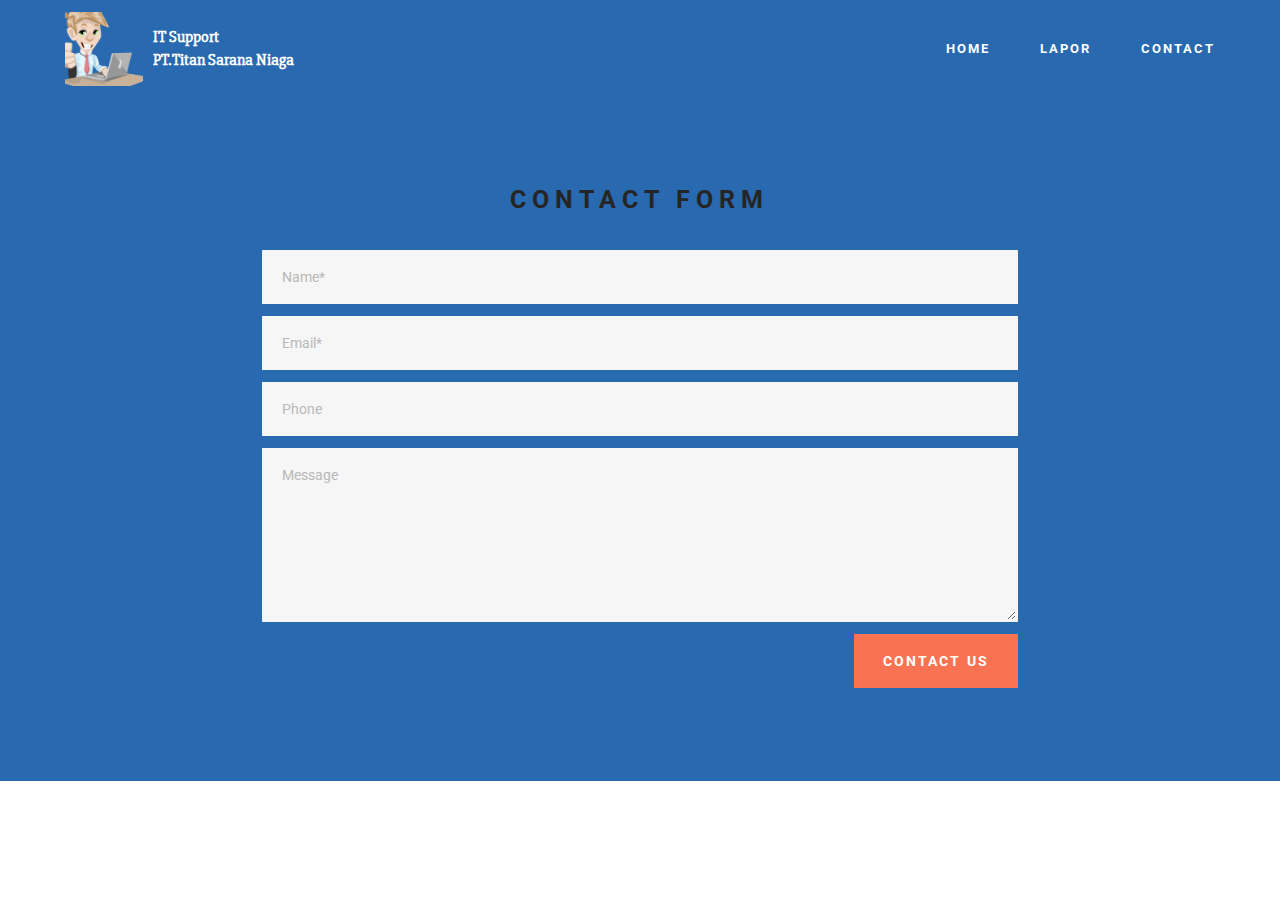
==== daftar.html @ 481940ae "daftar page" ====
<!DOCTYPE html>
<html  >
<head>
  <!-- Site made with Mobirise Website Builder v4.12.2, https://mobirise.com -->
  <meta charset="UTF-8">
  <meta http-equiv="X-UA-Compatible" content="IE=edge">
  <meta name="generator" content="Mobirise v4.12.2, mobirise.com">
  <meta name="viewport" content="width=device-width, initial-scale=1, minimum-scale=1">
  <link rel="shortcut icon" href="assets/images/mbr-1920x1826.png" type="image/x-icon">
  <meta name="description" content="Web Page Builder Description">
  
  <title>Daftar</title>
  <link rel="stylesheet" href="https://fonts.googleapis.com/css?family=Roboto:700,400&subset=cyrillic,latin,greek,vietnamese">
  <link rel="stylesheet" href="assets/bootstrap/css/bootstrap.min.css">
  <link rel="stylesheet" href="assets/facebook-plugin/style.css">
  <link rel="stylesheet" href="assets/mobirise/css/style.css">
  <link rel="preload" as="style" href="assets/mobirise/css/mbr-additional.css"><link rel="stylesheet" href="assets/mobirise/css/mbr-additional.css" type="text/css">
  
  
  
</head>
<body>
  <section class="mbr-navbar mbr-navbar--freeze mbr-navbar--absolute mbr-navbar--sticky mbr-navbar--auto-collapse" id="menu-4" data-rv-view="100">
    <div class="mbr-navbar__section mbr-section">
        <div class="mbr-section__container container">
            <div class="mbr-navbar__container">
                <div class="mbr-navbar__column mbr-navbar__column--s mbr-navbar__brand">
                    <span class="mbr-navbar__brand-link mbr-brand mbr-brand--inline">
                        <span class="mbr-brand__logo"><a href="https://itstitan.com"><img src="assets/images/mbr-1920x1826.png" class="mbr-navbar__brand-img mbr-brand__img" alt="Mobirise"></a></span>
                        <span class="mbr-brand__name"><a class="mbr-brand__name text-white" href="https://mobirise.com">IT Support<br>PT.Titan Sarana Niaga</a></span>
                    </span>
                </div>
                <div class="mbr-navbar__hamburger mbr-hamburger"><span class="mbr-hamburger__line"></span></div>
                <div class="mbr-navbar__column mbr-navbar__menu">
                    <nav class="mbr-navbar__menu-box mbr-navbar__menu-box--inline-right">
                        <div class="mbr-navbar__column">
                            <ul class="mbr-navbar__items mbr-navbar__items--right float-left mbr-buttons mbr-buttons--freeze mbr-buttons--right btn-decorator mbr-buttons--active mbr-buttons--only-links"><li class="mbr-navbar__item"><a class="mbr-buttons__link btn text-white" href="https://mobirise.com">HOME</a></li><li class="mbr-navbar__item"><a class="mbr-buttons__link btn text-white" href="https://mobirise.com">LAPOR</a></li><li class="mbr-navbar__item"><a class="mbr-buttons__link btn text-white" href="https://mobirise.com">CONTACT</a></li></ul>                            
                            
                        </div>
                    </nav>
                </div>
            </div>
        </div>
    </div>
</section>

<section class="engine"><a href="https://mobirise.info/a">online site builder</a></section><section class="mbr-section mbr-section--relative mbr-section--fixed-size mbr-after-navbar" id="form1-5" data-rv-view="113" style="background-color: rgb(41, 105, 176);">
    
    <div class="mbr-section__container mbr-section__container--std-padding container" style="padding-top: 93px; padding-bottom: 93px;">
        <div class="row">
            <div class="col-sm-12">
                <div class="row">
                    <div class="col-sm-8 col-sm-offset-2" data-form-type="formoid">
                        <div class="mbr-header mbr-header--center mbr-header--std-padding">
                            <h2 class="mbr-header__text">CONTACT FORM</h2>
                        </div>
                        <div data-form-alert="true">
                            <div class="hide" data-form-alert-success="true">Thanks for filling out form!</div>
                        </div>
                        <form action="https://mobirise.com/" method="post" data-form-title="CONTACT FORM">
                            <input type="hidden" value="dnOKl8xoPZ1evhtFhaip2IvyYrqaq3jsbbs9Sc2j48wLII8tTX+06DKBN/mvLjcq3nPBaTwTeUJYPOEDZsWWpFNZVUKknrPlazLCwwJ6KttcZ8TzbuH52AmInhCwuzGn" data-form-email="true">
                            <div class="form-group">
                                <input type="text" class="form-control" name="name" required="" placeholder="Name*" data-form-field="Name">
                            </div>
                            <div class="form-group">
                                <input type="email" class="form-control" name="email" required="" placeholder="Email*" data-form-field="Email">
                            </div>
                            <div class="form-group">
                                <input type="tel" class="form-control" name="phone" placeholder="Phone" data-form-field="Phone">
                            </div>
                            <div class="form-group">
                                <textarea class="form-control" name="message" rows="7" placeholder="Message" data-form-field="Message"></textarea>
                            </div>
                            <div class="mbr-buttons mbr-buttons--right"><button type="submit" class="mbr-buttons__btn btn btn-lg btn-danger">CONTACT US</button></div>
                        </form>
                    </div>
                </div>
            </div>
        </div>
    </div>
</section>


  <script src="assets/web/assets/jquery/jquery.min.js"></script>
  <script src="assets/bootstrap/js/bootstrap.min.js"></script>
  <script src="https://connect.facebook.net/en_US/sdk.js#xfbml=1&version=v2.5"></script>
  <script src="https://apis.google.com/js/plusone.js"></script>
  <script src="assets/facebook-plugin/facebook-script.js"></script>
  <script src="assets/smooth-scroll/smooth-scroll.js"></script>
  <!--[if lte IE 9]>
    <script src="assets/jquery-placeholder/jquery.placeholder.min.js"></script>
  <![endif]-->
  <script src="assets/mobirise/js/script.js"></script>
  <script src="assets/formoid/formoid.min.js"></script>
  
  
</body>
</html>
---- assets/facebook-plugin/style.css ----
.mbr-section.mbr-section__comments{
    position: relative;
}
.mbr-section__comments{
    background-size: cover;
}
.addons-container {
  position: relative;
  margin-left: auto;
  margin-right: auto;
  padding-right: 15px;
  padding-left: 15px; }
  @media (min-width: 576px) {
    .addons-container {
      padding-right: 15px;
      padding-left: 15px; } }
  @media (min-width: 768px) {
    .addons-container {
      padding-right: 15px;
      padding-left: 15px; } }
  @media (min-width: 992px) {
    .addons-container {
      padding-right: 15px;
      padding-left: 15px; } }
  @media (min-width: 1200px) {
    .addons-container {
      padding-right: 15px;
      padding-left: 15px; } }
  @media (min-width: 576px) {
    .addons-container {
      width: 540px;
      max-width: 100%; } }
  @media (min-width: 768px) {
    .addons-container {
      width: 720px;
      max-width: 100%; } }
  @media (min-width: 992px) {
    .addons-container {
      width: 960px;
      max-width: 100%; } }
  @media (min-width: 1200px) {
    .addons-container {
      width: 1140px;
      max-width: 100%; } }

.addons-container-inner{
    position: relative;
    width: 100%;
    min-height: 1px;
    padding-right: 15px;
    padding-left: 15px;
}
@media (min-width: 567px) {
    .addons-container-inner{
        -ms-flex: 0 0 66.666667%;
        flex: 0 0 66.666667%;
        max-width: 66.666667%;
    }
}
.addons-row{
    display: flex;
    justify-content:center;
}
---- assets/mobirise/css/style.css ----
.is-builder .animated {
  -webkit-animation-name: none !important;
  animation-name: none !important;
}
html {
  position: relative;
  min-height: 100%;
}
.mbr-embedded-video {
  position: relative;
}
.mbr-background-video,
.mbr-background-video-preview {
  bottom: 0;
  left: 0;
  overflow: hidden;
  position: absolute;
  right: 0;
  top: 0;
}
.mbr-parallax-background,
.mbr-background {
  background-attachment: fixed !important;
  background-position: 50% 0;
  background-repeat: no-repeat;
  background-size: cover !important;
}
.mbr-hidden-scrollbar .mbr-parallax-background {
  background-size: auto 130%;
}
.mobile .mbr-parallax-background {
  background-attachment: scroll !important;
}
.mbr-background {
  background-attachment: scroll !important;
}
.mbr-navbar {
  position: relative;
  width: 100%;
}
.mbr-navbar:before {
  content: "";
  display: block;
}
.mbr-navbar__brand-link:after,
.mbr-navbar__brand-img {
  max-height: 74px;
  height: 100%;
}
.mbr-navbar:before,
.mbr-navbar__container {
  height: 98px;
}
.mbr-navbar--ss .mbr-navbar__brand-link:after,
.mbr-navbar--ss .mbr-navbar__brand-img {
  height: 74px;
}
.mbr-navbar--ss:before,
.mbr-navbar--ss .mbr-navbar__container {
  height: 98px;
}
.mbr-navbar--xs .mbr-navbar__brand-link:after,
.mbr-navbar--xs .mbr-navbar__brand-img {
  height: 32px;
}
.mbr-navbar--xs:before,
.mbr-navbar--xs .mbr-navbar__container {
  height: 56px;
}
.mbr-navbar--s .mbr-navbar__brand-link:after,
.mbr-navbar--s .mbr-navbar__brand-img {
  height: 48px;
}
.mbr-navbar--s:before,
.mbr-navbar--s .mbr-navbar__container {
  height: 72px;
}
.mbr-navbar--m .mbr-navbar__brand-link:after,
.mbr-navbar--m .mbr-navbar__brand-img {
  height: 64px;
}
.mbr-navbar--m:before,
.mbr-navbar--m .mbr-navbar__container {
  height: 88px;
}
.mbr-navbar--l .mbr-navbar__brand-link:after,
.mbr-navbar--l .mbr-navbar__brand-img {
  height: 96px;
}
.mbr-navbar--l:before,
.mbr-navbar--l .mbr-navbar__container {
  height: 120px;
}
.mbr-navbar--xl .mbr-navbar__brand-link:after,
.mbr-navbar--xl .mbr-navbar__brand-img {
  height: 128px;
}
.mbr-navbar--xl:before,
.mbr-navbar--xl .mbr-navbar__container {
  height: 152px;
}
.mbr-navbar--short .mbr-navbar__brand-link:after,
.mbr-navbar--short .mbr-navbar__brand-img {
  height: 40px;
}
.mbr-navbar--short .mbr-brand__logo .mbr-iconfont{
  font-size: 40px;
}
.mbr-navbar--short:before,
.mbr-navbar--short .mbr-navbar__container {
  height: 64px;
}
.mbr-navbar--short .mbr-navbar__container {
  padding: 12px 0;
}
@media (max-width: 767px) {
  .mbr-navbar--short .mbr-navbar__brand-link:after,
  .mbr-navbar--short .mbr-navbar__brand-img {
    height: 31px;
  }
  .mbr-navbar--short:before,
  .mbr-navbar--short .mbr-navbar__container {
    height: 45px;
  }
  .mbr-navbar--short .mbr-navbar__container {
    padding: 7px 0;
  }
}
.mbr-navbar__brand-img {
  position: relative;
}
.mbr-navbar__brand-img,
.mbr-navbar__container,
.mbr-navbar__section {
  -webkit-transition: all 300ms ease-in-out 0s;
  -o-transition: all 300ms ease-in-out 0s;
  transition: all 300ms ease-in-out 0s;
}
.mbr-navbar__section {
  background: #2c2c2c;
  height: auto;
  position: absolute;
  top: 0;
  width: 100%;
  z-index: 1000;
}
.mbr-navbar__container {
  display: table;
  padding: 12px 0;
  width: 100%;
}
.mbr-navbar__menu-box {
  display: table;
  width: 100%;
}
.mbr-navbar__menu-box--inline-left,
.mbr-navbar__menu-box--inline-center,
.mbr-navbar__menu-box--inline-right {
  display: block;
  text-align: left;
}
.mbr-navbar__menu-box--inline-center {
  text-align: center;
}
.mbr-navbar__menu-box--inline-right {
  text-align: right;
}
.mbr-navbar__column {
  display: table-cell;
  vertical-align: middle;
}
.mbr-navbar__column--xxs {
  width: 1%;
}
.mbr-navbar__column--xs {
  width: 10%;
}
.mbr-navbar__column--s {
  width: 20%;
}
.mbr-navbar__column--m {
  width: 30%;
}
.mbr-navbar__column--l {
  width: 40%;
}
.mbr-navbar__column--xl {
  width: 50%;
}
.mbr-navbar__menu-box--inline-left .mbr-navbar__column,
.mbr-navbar__menu-box--inline-center .mbr-navbar__column,
.mbr-navbar__menu-box--inline-right .mbr-navbar__column {
  display: inline-block;
}
.mbr-navbar__items {
  float: left;
  padding-left: 0px;
  position: relative;
  left: -20px;
}
.mbr-navbar__items--right {
  float: right;
  left: 0;
}
.float-left {
  float: left;
}
.mbr-navbar__item {
  display: block;
  float: left;
  position: relative;
}
.mbr-navbar__hamburger {
  display: none;
  margin-top: -11px;
  position: absolute;
  right: 0;
  top: 50%;
  z-index: 10000;
}
.mbr-navbar--collapsed .mbr-navbar__container {
  position: relative;
}
.mbr-navbar--collapsed .mbr-navbar__column {
  display: block;
  width: 100%;
}
.mbr-navbar--collapsed .mbr-navbar__items--right {
  padding-top: 13px;
}
.mbr-navbar--collapsed .mbr-navbar__menu {
  background: rgba(0, 0, 0, 0.9);
  display: none;
  height: 100%;
  left: 0;
  position: fixed;
  top: 0;
  width: 100%;
  z-index: 9999;
}
.mbr-navbar--collapsed .mbr-navbar__menu-box {
  display: table-cell;
  vertical-align: middle;
}
.mbr-navbar--collapsed .mbr-navbar__items {
  float: none;
}
.mbr-navbar--collapsed .mbr-navbar__item {
  float: none;
}
.mbr-navbar--collapsed .mbr-navbar__hamburger {
  display: block;
}
.mbr-navbar--collapsed.mbr-navbar--open .mbr-navbar__menu {
  display: table;
}
.mbr-navbar--collapsed.mbr-navbar--open:not(.mbr-navbar--sticky) .mbr-navbar__section {
  background: none;
  position: fixed;
}
.mbr-navbar--collapsed.mbr-navbar--open .mbr-navbar__brand {
  visibility: hidden;
}
.mbr-navbar--collapsed.mbr-navbar--sticky.mbr-navbar--open .mbr-navbar__brand {
  visibility: visible;
}
.mbr-navbar--collapsed.mbr-navbar--open .mbr-navbar__brand-img,
.mbr-navbar--collapsed.mbr-navbar--open .mbr-navbar__container {
  -webkit-transition: none;
  -o-transition: none;
  transition: none;
}
.mbr-navbar--freeze.mbr-navbar--collapsed.mbr-navbar--open .mbr-navbar__hamburger,
.mbr-navbar--freeze.mbr-navbar--collapsed.mbr-navbar--open .mbr-navbar__hamburger:hover {
  color: #fff !important;
}
.mbr-navbar--sticky .mbr-navbar__section {
  position: fixed;
}
.mbr-navbar--absolute {
  position: absolute;
}
/* fix for popup menu conflict */
@media (max-width: 480px) {
  .mbr-navbar--absolute.mbr-navbar[id^=menu-] {
    position: absolute;
  }
}
.mbr-navbar--transparent .mbr-navbar__section {
  background: none;
}
.mbr-navbar--stuck .mbr-navbar__section,
.mbr-navbar--relative .mbr-navbar__section {
  background: #2c2c2c;
}
@media (max-width: 991px) {
  .mbr-navbar--auto-collapse .mbr-navbar__container {
    position: relative;
  }
  .mbr-navbar--auto-collapse .mbr-navbar__column {
    display: block;
    width: 100%;
  }
  .mbr-navbar__column {
    max-height: 100vh;
    overflow-x: hidden;
    overflow-y:auto;
  }
  .mbr-navbar__column::-webkit-scrollbar {
    display:none;
  }
  .mbr-navbar--auto-collapse .mbr-navbar__items--right {
    padding-top: 13px;
  }
  .mbr-navbar--auto-collapse .mbr-navbar__menu {
    background: rgba(0, 0, 0, 0.9);
    display: none;
    height: 100%;
    left: 0;
    position: fixed;
    top: 0;
    width: 100%;
    z-index: 9999;
  }
  .mbr-navbar--auto-collapse .mbr-navbar__menu-box {
    display: table-cell;
    vertical-align: middle;
  }
  .mbr-navbar--auto-collapse .mbr-navbar__items {
    float: none;
  }
  .mbr-navbar--auto-collapse .mbr-navbar__item {
    float: none;
  }
  .mbr-navbar--auto-collapse .mbr-navbar__hamburger {
    display: block;
  }
  .mbr-navbar--auto-collapse.mbr-navbar--open .mbr-navbar__menu {
    display: table;
  }
  .mbr-navbar--auto-collapse.mbr-navbar--open:not(.mbr-navbar--sticky) .mbr-navbar__section {
    background: none;
    position: fixed;
  }
  .mbr-navbar--auto-collapse.mbr-navbar--open .mbr-navbar__brand {
    visibility: hidden;
  }
  .mbr-navbar--auto-collapse.mbr-navbar--sticky.mbr-navbar--open .mbr-navbar__brand {
    visibility: visible;
  }
  .mbr-navbar--auto-collapse.mbr-navbar--open .mbr-navbar__brand-img,
  .mbr-navbar--auto-collapse.mbr-navbar--open .mbr-navbar__container {
    -webkit-transition: none;
    -o-transition: none;
    transition: none;
  }
}
.mbr-after-navbar:before {
  content: "";
  display: block;
  height: 98px;
}
.mbr-hamburger {
  cursor: pointer;
  height: 23px;
  width: 30px;
}
.mbr-hamburger:focus {
  outline: none;
}
.mbr-hamburger__line,
.mbr-hamburger__line:before,
.mbr-hamburger__line:after {
  content: "";
  position: absolute;
  display: block;
  height: 1px;
  cursor: pointer;
}
.mbr-hamburger__line,
.mbr-hamburger__line:before,
.mbr-hamburger__line:after {
  width: 30px;
  border-bottom: 5px solid;
  top: 9px;
}
.mbr-hamburger__line:before {
  top: -9px;
}
.mbr-hamburger__line:after {
  top: 9px;
}
.mbr-hamburger__line,
.mbr-hamburger__line:before,
.mbr-hamburger__line:after {
  -webkit-transition: all 300ms ease-in-out;
  transition: all 300ms ease-in-out;
}
.mbr-hamburger--open .mbr-hamburger__line {
  border-color: transparent;
}
.mbr-hamburger--open .mbr-hamburger__line:before,
.mbr-hamburger--open .mbr-hamburger__line:after {
  top: 0;
}
.mbr-hamburger--open .mbr-hamburger__line:before {
  -ms-transform: rotate(45deg);
  -webkit-transform: rotate(45deg);
  transform: rotate(45deg);
}
.mbr-hamburger--open .mbr-hamburger__line:after {
  top: 10px;
  -ms-transform: translatey(-10px) rotate(-45deg);
  -webkit-transform: translatey(-10px) rotate(-45deg);
  transform: translatey(-10px) rotate(-45deg);
}
@media (max-width: 767px) {
  .mbr-hamburger {
    height: 23px;
    width: 27px;
  }
  .mbr-hamburger__line,
  .mbr-hamburger__line:before,
  .mbr-hamburger__line:after {
    width: 27px;
    border-bottom: 4px solid;
    top: 9px;
  }
  .mbr-hamburger__line:before {
    top: -9px;
  }
  .mbr-hamburger__line:after {
    top: 9px;
  }
}

.navbar-dropdown .hamburger-icon {
  content: "";
  width: 16px;
  -webkit-box-shadow: 0 -6px 0 1px,0 0 0 1px,0 6px 0 1px;
  -moz-box-shadow: 0 -6px 0 1px,0 0 0 1px,0 6px 0 1px;
  box-shadow: 0 -6px 0 1px,0 0 0 1px,0 6px 0 1px;
}

.mbr-brand {
  display: block;
  float: left;
  position: relative;
}
.mbr-brand,
.mbr-brand:hover {
  text-decoration: none;
}
.mbr-brand__name {
  display: block;
  font-weight: bold;
  margin-top: 5px;
  text-align: center;
}
.mbr-brand__name,
.mbr-brand__name:hover {
  text-decoration: none;
}
.mbr-brand--inline {
  display: table;
}
.mbr-brand--inline:after {
  content: "";
  display: table-cell;
  width: 1px;
}
.mbr-brand--inline .mbr-brand__logo,
.mbr-brand--inline .mbr-brand__name {
  display: table-cell;
  vertical-align: middle;
}
.mbr-brand--inline .mbr-brand__logo {
  padding-right: 10px;
}
.mbr-brand--inline .mbr-brand__name {
  margin: 0;
  text-align: left;
}
.mbr-form {
  display: table;
  margin-top: -13px;
  position: relative;
  top: 14px;
  /* width: 100%; */
}
.mbr-form__left,
.mbr-form__right {
  display: table-cell;
  vertical-align: top;
}
.mbr-form__left {
  padding-right: 3px;
}
.mbr-form__right {
  width: 1px;
}
@media (max-width: 530px) {
  .mbr-form {
    display: block;
    margin-top: -27px;
    position: relative;
    top: 26px;
  }
  .mbr-form__left,
  .mbr-form__right {
    display: block;
  }
  .mbr-form__left {
    margin-bottom: 12px;
    padding-right: 0;
  }
  .mbr-form__right {
    width: 100%;
  }
}
.mbr-section {
  padding: 0 20px;
}
.mbr-section--no-padding {
  padding: 0;
}
.mbr-section--relative {
  position: relative;
}
.mbr-section--fixed-size {
  overflow: hidden;
}
.mbr-section--full-height {
  height: 100vh;
}
.mbr-section--full-height.mbr-after-navbar:before {
  display: none;
}
.mbr-section--bg-adapted {
  background-attachment: scroll;
  background-position: 50% 0;
  background-repeat: no-repeat;
  background-size: cover;
}
.mbr-section--gray {
  background-color: #444444;
}
.mbr-section--light-gray {
  background-color: #f0f0f0;
}
.mbr-section--dark-gray {
  background-color: #3c3c3c;
}
.mbr-section__container {
  padding: 0;
  position: relative;
  z-index: 3;
}
.mbr-section__container--center {
  text-align: center;
}
.mbr-section__container--std-padding {
  padding: 93px 0;
}
.mbr-section__container--std-top-padding {
  padding-top: 93px;
}
.mbr-section__container--std-bot-padding {
  padding-bottom: 93px;
}
.mbr-section__container--sm-padding {
  padding: 41px 0;
}
.mbr-section__container--sm-top-padding {
  padding-top: 41px;
}
.mbr-section__container--sm-bot-padding {
  padding-bottom: 41px;
}
.mbr-section__container--isolated {
  padding-bottom: 93px;
  padding-top: 93px;
}
.mbr-section__container--first {
  padding-top: 93px;
  padding-bottom: 41px;
}
.mbr-section__container--middle {
  padding-bottom: 41px;
}
.mbr-section__container--last {
  padding-bottom: 93px;
}
.mbr-section__row {
  margin-left: -24px;
  margin-right: -24px;
}
.mbr-section__col {
  overflow: hidden;
  padding-left: 24px;
  padding-right: 24px;
}
.mbr-section__left {
  padding-right: 40px;
}
.mbr-section__right {
  padding-left: 15px;
}
.mbr-section__header {
  line-height: 1.5em;
  margin: -10px 0 0;
  text-align: center;
}
@media (min-width: 768px) {
  .mbr-section--short-paddings .mbr-section__container--std-padding {
    padding: 59px 0;
  }
  .mbr-section--short-paddings .mbr-section__container--std-top-padding {
    padding-top: 59px;
  }
  .mbr-section--short-paddings .mbr-section__container--std-bot-padding {
    padding-bottom: 59px;
  }
  .mbr-section--short-paddings .mbr-section__container--sm-padding {
    padding: 41px 0;
  }
  .mbr-section--short-paddings .mbr-section__container--sm-top-padding {
    padding-top: 41px;
  }
  .mbr-section--short-paddings .mbr-section__container--sm-bot-padding {
    padding-bottom: 41px;
  }
  .mbr-section--short-paddings .mbr-section__container--isolated {
    padding-bottom: 59px;
    padding-top: 59px;
  }
  .mbr-section--short-paddings .mbr-section__container--first {
    padding-top: 59px;
    padding-bottom: 41px;
  }
  .mbr-section--short-paddings .mbr-section__container--middle {
    padding-bottom: 41px;
  }
  .mbr-section--short-paddings .mbr-section__container--last {
    padding-bottom: 59px;
  }
}
@media (max-width: 767px) {
  .mbr-section__left {
    padding-right: 15px;
  }
  .mbr-section__right {
    padding-left: 15px;
    padding-top: 51px;
  }
}
.mbr-arrow {
  bottom: 71px;
  left: 0;
  line-height: 1px;
  padding: 0 20px;
  position: absolute;
  width: 100%;
  z-index: 3;
}
.mbr-arrow__link {
  display: inline-block;
  font-size: 26px;
}
.mbr-arrow__link,
.mbr-arrow__link:hover,
.mbr-arrow__link:focus {
  color: #fff;
}
.mbr-arrow--floating .mbr-arrow__link {
  -webkit-animation: floating-arrow 1.6s infinite ease-in-out 0s;
  -o-animation: floating-arrow 1.6s infinite ease-in-out 0s;
  animation: floating-arrow 1.6s infinite ease-in-out 0s;
}
@-webkit-keyframes floating-arrow {
  from {
    -webkit-transform: translateY(0);
    transform: translateY(0);
  }
  65% {
    -webkit-transform: translateY(11px);
    transform: translateY(11px);
  }
  to {
    -webkit-transform: translateY(0);
    transform: translateY(0);
  }
}
@-o-keyframes floating-arrow {
  from {
    -webkit-transform: translateY(0);
    transform: translateY(0);
  }
  65% {
    -webkit-transform: translateY(11px);
    transform: translateY(11px);
  }
  to {
    -webkit-transform: translateY(0);
    transform: translateY(0);
  }
}
@keyframes floating-arrow {
  from {
    -webkit-transform: translateY(0);
    transform: translateY(0);
  }
  65% {
    -webkit-transform: translateY(11px);
    transform: translateY(11px);
  }
  to {
    -webkit-transform: translateY(0);
    transform: translateY(0);
  }
}
.mbr-arrow--dark .mbr-arrow__link,
.mbr-arrow--dark .mbr-arrow__link:hover,
.mbr-arrow--dark .mbr-arrow__link:focus {
  color: #252525;
}
@media (max-width: 767px) {
  .mbr-arrow {
    bottom: 41px;
  }
}
@media (max-width: 320px) {
  .mbr-arrow {
    bottom: 21px;
    text-align: center;
  }
}
@media all and (device-width: 320px) and (device-height: 568px) and (orientation: portrait) {
  .mbr-arrow {
    bottom: 31px;
  }
}
.mbr-box {
  display: table;
  width: 100%;
}
.mbr-box--fixed {
  table-layout: fixed;
}
.mbr-box--stretched {
  height: 100%;
}
.mbr-box__magnet {
  display: table-cell;
  float: none;
  height: 100%;
  margin-bottom: 0;
  margin-top: 0;
  text-align: center;
  vertical-align: middle;
}
.mbr-box__magnet--sm-padding {
  padding: 41px 0;
}
.mbr-box__magnet--top-left,
.mbr-box__magnet--top-center,
.mbr-box__magnet--top-right {
  vertical-align: top;
}
.mbr-box__magnet--bottom-left,
.mbr-box__magnet--bottom-center,
.mbr-box__magnet--bottom-right {
  vertical-align: bottom;
}
.mbr-box__magnet--top-left,
.mbr-box__magnet--center-left,
.mbr-box__magnet--bottom-left {
  text-align: left;
}
.mbr-box__magnet--top-right,
.mbr-box__magnet--center-right,
.mbr-box__magnet--bottom-right {
  text-align: right;
}
.mbr-box__container {
  height: 50%;
}
@media (max-width: 767px) {
  .mbr-box__container {
    height: 100%;
  }
  .mbr-box--adapted {
    display: block;
  }
  .mbr-box--adapted > .mbr-box__magnet {
    display: block;
    height: auto;
  }
}
.mbr-overlay {
  background: #222;
  bottom: 0;
  left: 0;
  position: absolute;
  right: 0;
  top: 0;
  z-index: 2;
}
.mbr-google-map__marker {
  color: #252525;
  display: none;
  margin: 0;
}
.mbr-google-map--loaded .mbr-google-map__marker {
  display: block;
}
.mbr-hero {
  color: #fff;
  position: relative;
}
.mbr-hero__text {
  font-size: 46px;
  font-weight: bold;
  left: -2px;
  letter-spacing: 2px;
  line-height: 50px;
  margin: -18px 0 1px 0;
  padding-bottom: 41px;
  position: relative;
  top: 8px;
}
.mbr-hero__subtext {
  font-size: 21px;
  line-height: 29px;
  margin: -32px 0 3px 0;
  padding: 0 0 41px 0;
  position: relative;
  top: 6px;
}
.mbr-figure {
  display: inline-block;
  /*line-height: 1px;*/
  margin: 0;
  max-width: 100%;
  overflow: hidden;
  position: relative;
}
.mbr-figure--no-bg {
  background: none;
}
.mbr-figure--full-width {
  display: block;
  width: 100%;
}
.mbr-figure.mbr-after-navbar:before {
  display: none;
}
.mbr-figure--full-width iframe,
.mbr-figure--full-width .mbr-figure__img,
.mbr-figure--full-width .mbr-figure__map {
  width: 100%;
}
.mbr-figure iframe,
.mbr-figure__img,
.mbr-figure__map {
  max-width: 100%;
}
@-webkit-keyframes mapCircleLoading {
  from {
    -webkit-transform: rotate(0deg);
  }
  to {
    -webkit-transform: rotate(359deg);
  }
}
@keyframes mapCircleLoading {
  from {
    transform: rotate(0deg);
  }
  to {
    transform: rotate(359deg);
  }
}
.mbr-figure__map {
  height: 400px;
  position: relative;
}
.mbr-figure__map--short {
  height: 300px;
}
.mbr-figure__map iframe {
  height: 100%;
  width: 100%;
}
.mbr-figure__map [data-state-details] {
  color: #6b6763;
  font-family: "Roboto", Helvetica, Arial, sans-serif;
  height: 1.5em;
  margin-top: -0.75em;
  padding-left: 20px;
  padding-right: 20px;
  position: absolute;
  text-align: center;
  top: 50%;
  width: 100%;
}
.mbr-figure__map[data-state] {
  background: #e9e5dc;
}
.mbr-figure__map[data-state="loading"] [data-state-details] {
  display: none;
}
.mbr-figure__map[data-state="loading"]::after {
  content: "";
  -webkit-animation: mapCircleLoading .6s infinite linear;
  animation: mapCircleLoading .6s infinite linear;
  border-radius: 50%;
  border: 6px rgba(255, 255, 255, 0.35) solid;
  border-top-color: #fff;
  height: 40px;
  left: 50%;
  margin-left: -20px;
  margin-top: -20px;
  position: absolute;
  top: 50%;
  width: 40px;
}
.mbr-figure__caption {
  background: rgba(0, 0, 0, 0.5);
  bottom: 0;
  color: #fff;
  display: block;
  font-size: 17px;
  left: 0;
  line-height: 1.3em;
  min-height: 53px;
  padding: 17px 20px;
  position: absolute;
  text-align: left;
  width: 100%;
}
.mbr-figure__caption--no-padding {
  padding: 17px 0;
}
.mbr-figure--wysiwyg .mbr-figure__caption a,
.mbr-figure--wysiwyg .mbr-figure__caption a:hover {
  color: inherit;
  text-decoration: underline;
}
.mbr-figure--caption-inside-top .mbr-figure__caption {
  bottom: auto;
  top: 0;
}
.mbr-figure--caption-outside-top .mbr-figure__caption,
.mbr-figure--caption-outside-bottom .mbr-figure__caption {
  background: none;
  position: relative;
}
.mbr-figure--no-bg.mbr-figure--caption-outside-top .mbr-figure__caption,
.mbr-figure--no-bg.mbr-figure--caption-outside-bottom .mbr-figure__caption {
  color: #252525;
}
.mbr-figure--no-bg.mbr-figure--caption-outside-top .mbr-figure__caption {
  margin-top: -3px;
  padding-top: 0;
}
.mbr-figure--no-bg.mbr-figure--caption-outside-bottom .mbr-figure__caption {
  margin-top: -2px;
  padding-bottom: 0;
  top: 2px;
}
.mbr-figure__caption--std-grid {
  background: none;
  z-index: 2;
  overflow: hidden;
}
.mbr-figure__caption--std-grid:before {
  bottom: 0;
  content: "";
  position: absolute;
  top: 0;
  width: 200%;
  z-index: -1;
  margin-left: -50%;
}
.mbr-figure--caption-inside-top .mbr-figure__caption--std-grid:before,
.mbr-figure--caption-inside-bottom .mbr-figure__caption--std-grid:before {
  background: rgba(0, 0, 0, 0.6);
}
.mbr-figure__caption-small {
  color: #ccc;
  display: block;
  font-size: 14px;
  line-height: 1.3em;
}
.mbr-figure--no-bg.mbr-figure--caption-outside-top .mbr-figure__caption-small,
.mbr-figure--no-bg.mbr-figure--caption-outside-bottom .mbr-figure__caption-small {
  color: #777;
}
@media (max-width: 767px) {
  .mbr-figure--adapted {
    display: block;
    width: 100%;
  }
  .mbr-figure--adapted iframe,
  .mbr-figure--adapted .mbr-figure__img,
  .mbr-figure--adapted .mbr-figure__map {
    width: 100%;
  }
  .mbr-figure--caption-inside-top .mbr-figure__caption,
  .mbr-figure--caption-inside-bottom .mbr-figure__caption {
    background: none;
    position: relative;
  }
  .mbr-figure--caption-inside-top .mbr-figure__caption--std-grid:before,
  .mbr-figure--caption-inside-bottom .mbr-figure__caption--std-grid:before {
    display: none;
  }
}
.mbr-reviews {
  list-style: none;
  margin: 0 -15px;
  padding: 3px 0 0 0;
}
.mbr-reviews__item {
  position: relative;
  margin-top: 39px;
}
.mbr-reviews__text {
  background: #fafafa;
  border-radius: 3px;
  border: 1px solid #ededed;
  color: #777;
  font-size: 16px;
  line-height: 26px;
  padding: 20px;
  position: relative;
}
.mbr-reviews__text:before {
  -webkit-transform: rotate(45deg);
  -ms-transform: rotate(45deg);
  -o-transform: rotate(45deg);
  transform: rotate(45deg);
  width: 14px;
  height: 14px;
  background-color: #fafafa;
  border-color: #ededed;
  border-style: none solid solid none;
  border-width: 0 1px 1px 0;
  bottom: -8px;
  content: "";
  display: block;
  left: 50px;
  position: absolute;
}
.mbr-reviews__p {
  margin: 0;
}
.mbr-reviews__author {
  margin-top: 30px;
  padding-left: 102px;
  position: relative;
}
.mbr-reviews__author--short {
  margin-top: 27px;
  padding-left: 32px;
}
.mbr-reviews__author-img {
  width: 50px;
  height: 50px;
  border-radius: 50%;
  left: 33px;
  position: absolute;
  top: 0;
}
.mbr-reviews__author-name {
  color: #777;
  font-size: 14px;
  font-weight: bold;
  position: relative;
  top: -3px;
}
.mbr-reviews__author-bio {
  color: #999;
  font-size: 12px;
}
@media (max-width: 767px) {
  .mbr-reviews__author {
    padding-bottom: 32px;
  }
  .mbr-reviews__author--short {
    padding-bottom: 1px;
  }
}
@media (min-width: 768px) and (max-width: 991px) {
  .mbr-reviews__item:nth-of-type(2n+1) {
    clear: left;
  }
}
@media (min-width: 992px) {
  .mbr-reviews__item:nth-of-type(3n+1) {
    clear: left;
  }
}
@media (max-width: 991px) {
  .mbr-header--reduce .mbr-header__text {
    padding-top: 1em;
    margin-top: -1em;
  }
}
.mbr-header {
  margin-top: -20px;
  padding: 0;
  position: relative;
  text-align: left;
  top: 10px;
}
.mbr-header--std-padding {
  padding-bottom: 41px;
}
.mbr-header--center {
  text-align: center;
}
.mbr-header__text {
  display: block;
  font-size: 25px;
  font-weight: bold;
  letter-spacing: 6px;
  line-height: 1.5em;
  margin: 0;
}
.mbr-header__subtext {
  color: #777;
  font-size: 14px;
  font-style: italic;
  letter-spacing: 1px;
  margin: 8px 0 7px 0;
}
.mbr-header--inline {
  margin-top: 0;
  padding: 41px 0 28px 0;
  top: 0;
}
.mbr-header--inline .mbr-header__text {
  letter-spacing: 4px;
  line-height: 1em;
  margin: 15px 0 0 0;
}
@media (max-width: 767px) {
  .mbr-header--inline {
    padding: 47px 0 38px 0;
  }
  .mbr-header--inline .mbr-header__text {
    display: block;
    margin: 0 0 38px 0;
  }
  .mbr-header--auto-align .mbr-header__text,
  .mbr-header--auto-align .mbr-header__subtext {
    left: 0;
    text-align: center !important;
  }
}
@media (min-width: 768px) {
  .mbr-header--reduce {
    margin-top: -5px;
    top: 2px;
  }
  .mbr-header--reduce .mbr-header__text {
    font-size: 16px;
    letter-spacing: 1px;
    line-height: 1.1em;
    padding-top: 0.4em;
    margin-top: -0.4em;
  }
}
.mbr-social-icons__icon {
  -webkit-transition: all 0.2s ease-in-out 0s;
  -o-transition: all 0.2s ease-in-out 0s;
  transition: all 0.2s ease-in-out 0s;
  color: #fff;
  cursor: pointer;
  display: inline-block;
  font-size: 29px;
  height: 56px;
  line-height: 61px;
  margin: 0 10px 13px 0;
  position: relative;
  text-align: center;
  width: 56px;
}
.mbr-social-icons__icon:hover {
  color: #fff;
}
.mbr-social-icons--style-1 .mbr-social-icons__icon:hover {
  background: #252525 !important;
}
.mbr-contacts {
  color: #9c9c9c;
  font-size: 14px;
  line-height: 1.7em;
  padding: 45px 0 46px;
}
.mbr-contacts__img {
  max-width: 100%;
  margin: 6px 0 5px 40px;
}
.mbr-contacts__img--left {
  margin-left: 0;
}
.mbr-contacts__text {
  margin: 0;
}
.mbr-contacts__header {
  color: #fff;
  font-size: 14px;
  letter-spacing: 1px;
  margin-bottom: 20px;
  margin-top: 3px;
}
.mbr-contacts__list {
  list-style: none;
  margin: 0;
  padding: 0;
}
@media (max-width: 767px) {
  .mbr-contacts__img {
    margin-bottom: 10px;
  }
  .mbr-contacts__header {
    margin-top: 20px;
    margin-bottom: 10px;
  }
  .mbr-contacts__column {
    margin-top: 37px;
  }
}
.mbr-footer {
  color: #9c9c9c;
  font-size: 13px;
  letter-spacing: 1px;
  line-height: 1.5em;
  padding: 37px 0 39px;
  word-spacing: 1px;
}
.mbr-footer__copyright {
  margin: 0;
}
.mbr-buttons {
  margin: -26px 0 13px 0;
  position: relative;
  text-align: left;
  top: 26px;
}
.mbr-buttons__btn,
.mbr-buttons__link {
  margin: 0 10px 13px 0;
}
.mbr-buttons__btn,
.mbr-buttons__link,
.mbr-buttons__btn:hover,
.mbr-buttons__link:hover {
  text-decoration: none;
}
.mbr-buttons--top {
  top: 44px;
  margin-top: -62px;
}
.mbr-buttons--no-offset {
  margin-top: 0;
  top: 0;
}
.mbr-buttons--only-links {
  left: -20px;
}
.mbr-buttons--center {
  left: 5px;
  text-align: center;
}
.mbr-buttons--center.mbr-buttons--only-links {
  left: 0;
}
.mbr-buttons--right {
  text-align: right;
}
.mbr-buttons--right .mbr-buttons__btn,
.mbr-buttons--right .mbr-buttons__link {
  margin: 0 0 13px 10px;
}
.mbr-buttons--right.mbr-buttons--only-links {
  left: 20px;
}
.mbr-buttons--activated {
  left: 5px;
  text-align: center;
}
.mbr-buttons--activated .mbr-buttons__btn,
.mbr-buttons--activated .mbr-buttons__link {
  margin-left: 0;
  margin-right: 0;
}
.mbr-buttons--activated .mbr-buttons__link {
  font-size: 25px;
  padding: 10px 30px 2px;
}
.mbr-buttons--activated .mbr-buttons__btn {
  font-size: 15px;
  margin-top: 9px;
  padding: 15px 30px;
}
.mbr-buttons--freeze.mbr-buttons--activated .mbr-buttons__link {
  font-size: 25px !important;
}
.mbr-buttons--freeze.mbr-buttons--activated .mbr-buttons__link,
.mbr-buttons--freeze.mbr-buttons--activated .mbr-buttons__link:hover {
  color: #fff !important;
}
.mbr-buttons--freeze.mbr-buttons--activated .mbr-buttons__btn {
  font-size: 15px !important;
}
@media (max-width: 991px) {
  .mbr-buttons {
    top: 0;
  }
  form:not(.mbr-form) .mbr-buttons {
    top: 26px;
  }
  .mbr-buttons:first-child {
    margin-top: 0;
  }
  .mbr-buttons--active {
    left: 5px;
    text-align: center;
  }
  .mbr-buttons--active .mbr-buttons__btn,
  .mbr-buttons--active .mbr-buttons__link {
    margin-left: 0;
    margin-right: 0;
  }
  .mbr-buttons--right.mbr-buttons--only-links {
    left: 0;
  }
  .mbr-buttons--active .mbr-buttons__link {
    font-size: 25px;
    padding: 10px 30px 2px;
  }
  .mbr-buttons--active .mbr-buttons__btn {
    font-size: 15px;
    margin-top: 9px;
    padding: 15px 30px;
  }
  .mbr-buttons--freeze.mbr-buttons--active .mbr-buttons__link {
    font-size: 25px !important;
  }
  .mbr-buttons--freeze.mbr-buttons--active .mbr-buttons__link,
  .mbr-buttons--freeze.mbr-buttons--active .mbr-buttons__link:hover {
    color: #fff !important;
  }
  .mbr-buttons--freeze.mbr-buttons--active .mbr-buttons__btn {
    font-size: 15px !important;
  }
}
@media (max-width: 767px) {
  .mbr-buttons--auto-align {
    left: 5px;
    margin-top: -26px;
    text-align: center;
    top: 26px;
  }
  .mbr-buttons--auto-align.mbr-buttons--only-links {
    left: 0;
  }
}
@media (max-width: 530px) {
  .mbr-buttons {
    left: 0;
  }
  .mbr-buttons__btn,
  .mbr-buttons__link,
  .mbr-buttons--right .mbr-buttons__btn,
  .mbr-buttons--right .mbr-buttons__link {
    display: inline-block;
    margin: 0 0 13px 0;
    text-align: center;
    width: 100%;
  }
  .mbr-buttons--activated .mbr-buttons__btn,
  .mbr-buttons--activated .mbr-buttons__link,
  .mbr-buttons--active .mbr-buttons__btn,
  .mbr-buttons--active .mbr-buttons__link {
    width: auto;
  }
  .mbr-buttons--activated .mbr-buttons__btn,
  .mbr-buttons--active .mbr-buttons__btn {
    margin-top: 9px;
  }
}
.mbr-article {
  color: #777;
  font-size: 17px;
  line-height: 27px;
  text-align: left;
  position: relative;
  margin-top: -21px;
  top: 14px;
}
.mbr-article--wysiwyg h1,
.mbr-article--wysiwyg h2,
.mbr-article--wysiwyg h3,
.mbr-article--wysiwyg h4,
.mbr-article--wysiwyg h5,
.mbr-article--wysiwyg h6 {
  color: #252525;
  display: block;
  font-weight: bold;
  line-height: 1.3em;
  text-align: left;
}
.mbr-article--wysiwyg h1 {
  font-size: 27px;
  letter-spacing: 3px;
}
.mbr-article--wysiwyg h2 {
  font-size: 23px;
  letter-spacing: 2px;
}
.mbr-article--wysiwyg h3 {
  font-size: 19px;
  letter-spacing: 1px;
}
.mbr-article--wysiwyg h4 {
  font-size: 14px;
}
.mbr-article--wysiwyg h5 {
  font-size: 11px;
}
.mbr-article--wysiwyg h6 {
  font-size: 10px;
}
.mbr-article--wysiwyg p,
.mbr-article--wysiwyg ul,
.mbr-article--wysiwyg ol,
.mbr-article--wysiwyg blockquote {
  margin: 0 0 10px 0;
}
.mbr-article--wysiwyg blockquote {
  font-size: 17px;
  border-color: #f97352;
}
@media (max-width: 767px) {
  .mbr-article--auto-align.mbr-article--wysiwyg p,
  .mbr-article--auto-align {
    text-align: left !important;
  }
}
.social-likes__counter {
  -webkit-transition: all 0.2s ease-in-out 0s;
  -o-transition: all 0.2s ease-in-out 0s;
  transition: all 0.2s ease-in-out 0s;
  background: #3c3c3c;
  border-radius: 23px;
  font-size: 12px;
  height: 23px;
  line-height: 24px;
  min-width: 23px;
  padding: 0 5px;
  position: absolute;
  right: -7px;
  text-align: center;
  top: -7px;
}
.social-likes__counter_empty {
  display: none;
}
.social-likes_style-1 .social-likes__icon:hover {
  background: #252525 !important;
}
.social-likes_style-1 .social-likes__icon:hover .social-likes__counter {
  background: #f97352;
}
.social-likes_style-2 .social-likes__icon {
  background: #252525;
}
.social-likes_style-2 .social-likes__counter {
  background: #f97352;
}
.social-likes_style-2 .social-likes__icon:hover .social-likes__counter {
  background: #3c3c3c;
}
.mbr-plan {
  padding-bottom: 41px;
  padding-left: 1px;
  padding-right: 0;
  position: relative;
}
.mbr-plan--first,
.mbr-plan:first-child {
  padding-left: 0;
}
.mbr-plan--last,
.mbr-plan:last-child {
  padding-bottom: 93px;
}
.mbr-plan__box {
  background: #fff;
}
.mbr-plan__header {
  background: #444;
  overflow: hidden;
  padding: 20px 15px;
  color: #fff;
}
.mbr-plan__number {
  border-bottom: 1px dotted #ddd;
  color: #333;
  font-size: 80px;
  line-height: 0;
  margin: 0px 10px;
  padding: 41px 0;
  text-align: center;
  margin-bottom: 41px;
}
.mbr-plan__details {
  padding-bottom: 41px;
}
.mbr-plan__details ul,
.mbr-plan__list {
  list-style: none;
  margin: 0;
  padding: 0;
}
.mbr-plan__details ul {
  text-align: center;
}
.mbr-plan__details li,
.mbr-plan__item {
  line-height: 40px;
  padding: 0 15px;
}
.mbr-plan__item {
  text-align: center;
}
.mbr-plan__buttons {
  overflow: hidden;
  padding: 0 15px 41px;
}
.mbr-plan--favorite {
  margin-right: -1px;
  margin-top: -30px;
  padding-left: 0;
  top: 15px;
  z-index: 5;
}
.mbr-plan--favorite .mbr-plan__number:before {
  content: "";
  display: block;
  height: 15px;
}
.mbr-plan--favorite .mbr-plan__box {
  padding-bottom: 15px;
  box-shadow: 0px 0px 20px 5px rgba(0, 0, 0, 0.1);
}
.mbr-plan--primary .mbr-plan__header {
  background: #4c6972;
}
.mbr-plan--success .mbr-plan__header {
  background: #7ac673;
}
.mbr-plan--info .mbr-plan__header {
  background: #27aae0;
}
.mbr-plan--warning .mbr-plan__header {
  background: #faaf40;
}
.mbr-plan--danger .mbr-plan__header {
  background: #f97352;
}
@media (max-width: 767px) {
  .mbr-plan,
  .mbr-plan--first,
  .mbr-plan:first-child {
    padding-left: 15px;
    padding-right: 15px;
  }
  .mbr-plan__number {
    font-size: 79px;
  }
  .mbr-plan__details {
    font-size: 17px;
  }
  .mbr-plan--favorite {
    margin: 0;
    top: 0;
  }
}
.mbr-number {
  display: inline-block;
  margin-top: -0.12em;
}
.mbr-number__num {
  display: inline-table;
  height: 1em;
}
.mbr-number__group {
  display: table-cell;
  font-weight: bold;
  position: relative;
  vertical-align: middle;
}
.mbr-number__left {
  display: none;
  font-size: 0.34em;
  line-height: 0;
  padding: 0px 5px;
  vertical-align: super;
}
.mbr-number__right {
  display: none;
  font-size: 0.25em;
  padding: 0px 5px;
  vertical-align: middle;
  white-space: nowrap;
}
.mbr-number__caption {
  display: block;
  font-size: 0.19em;
  line-height: 1em;
  opacity: 0.5;
  padding-top: 0.5em;
  text-align: center;
}
.mbr-number--price .mbr-number__value {
  padding-right: 0.28em;
}
.mbr-number--price .mbr-number__left {
  display: inline;
}
.mbr-number--short-price .mbr-number__left,
.mbr-number--short-price .mbr-number__right {
  display: inline;
}
.mbr-number--short-price .mbr-number__caption {
  display: none;
}
.mbr-number--inverse-price .mbr-number__group {
  top: 0.1em;
}
.mbr-number--inverse-price .mbr-number__left {
  display: none;
}
.mbr-number--inverse-price .mbr-number__value {
  padding-left: 0.28em;
}
.mbr-number--inverse-price .mbr-number__right {
  display: inline;
}


/* iconfont default styling */
/* for buttons */
.mbr-iconfont.mbr-iconfont-btn,
.mbr-buttons__btn .mbr-iconfont{ /* depricated, used only for compatibility */
  padding-right: 0.3em;
  font-size: 2em;
  line-height: 0.4em;
  vertical-align: text-bottom;
  position: relative;
  top: -0.1em;
  text-decoration:none;
}

/* menu links */
.mbr-iconfont.mbr-iconfont-btn-parent,
.mbr-buttons__link .mbr-iconfont{ /* depricated, used only for compatibility */
  padding-right: 0.3em;
  font-size: 1.5em;
  position: relative;
  top: -0.2em;
  vertical-align:middle
}

/* msg-box4 */
.mbr-iconfont.mbr-iconfont-msg-box4,
.mbr-iconfont.mbr-iconfont-msg-box5{
  font-size: 357px;
  text-decoration:none;
  color:#FFFFFF;
}


/*menu logo */
.mbr-iconfont.mbr-iconfont-menu,
.mbr-iconfont.mbr-iconfont-ext__menu{
  font-size: 74px;
  text-decoration:none;
  color:#FFFFFF;
}

/* contacts1 */
.mbr-iconfont.mbr-iconfont-contacts1{
  font-size: 119px;
  text-decoration:none;
  color:#9C9C9C;
}

.mbr-iconfont.mbr-iconfont-features1{
  font-size: 250px; /* ~ image.height */
  text-decoration:none;
}

@media (max-width: 768px) {
  .image-size{
    width: 100% !important;
  }
  .content-size{
    width: 100%;
  }
}

.form-control {
  /* background: #eef2f7;
  padding:1rem; */
}

.align-center {
  text-align: center;
}

.col, .col-12, .col-auto {
  position: relative;
  width: 100%;
  min-height: 1px;
  padding-left: 15px;
  padding-right: 15px;
}

.col {
  -ms-flex-preferred-size: 0;
  flex-basis: 0;
  -ms-flex-positive: 1;
  flex-grow: 1;
  max-width: 100%;
}

.col-auto {
  -ms-flex: 0 0 auto;
  flex: 0 0 auto;
  width: auto;
  max-width: none;
}

form a.btn {
  margin:0;
}

.mx-auto {
  margin: 0 auto;
}

section.custom-form .container,
section.form .container {
  display:flex;
}

.form-row {
  display:flex;
  flex-wrap: wrap;
  margin: 0 -15px;
}.engine {
	position: absolute;
	text-indent: -2400px;
	text-align: center;
	padding: 0;
	top: 0;
	left: -2400px;
}
---- assets/mobirise/css/mbr-additional.css ----
@import url(https://fonts.googleapis.com/css?family=Slabo+27px);

#menu-0 .mbr-brand__name {
  font-size: 16px;
}
#menu-0.mbr-navbar--stuck .mbr-navbar__section {
  background: #2969b0;
}
#menu-0 .mbr-navbar__section {
  background: #2969b0;
}
#menu-0 .mbr-navbar__hamburger {
  color: #ffffff;
}
#menu-0 .mbr-brand__name a {
  font-size: 16px;
  font-family: 'Slabo 27px', serif;
}
#slider-2 H1 {
  text-align: left;
  color: #ffffff;
}
#slider-2 P {
  text-align: left;
  color: #ffffff;
}

#menu-4 .mbr-brand__name {
  font-size: 16px;
}
#menu-4.mbr-navbar--stuck .mbr-navbar__section {
  background: #2969b0;
}
#menu-4 .mbr-navbar__section {
  background: #2969b0;
}
#menu-4 .mbr-navbar__hamburger {
  color: #ffffff;
}
#menu-4 .mbr-brand__name a {
  font-size: 16px;
  font-family: 'Slabo 27px', serif;
}
---- assets/mobirise/css/mbr-additional.css ----
@import url(https://fonts.googleapis.com/css?family=Slabo+27px);

#menu-0 .mbr-brand__name {
  font-size: 16px;
}
#menu-0.mbr-navbar--stuck .mbr-navbar__section {
  background: #2969b0;
}
#menu-0 .mbr-navbar__section {
  background: #2969b0;
}
#menu-0 .mbr-navbar__hamburger {
  color: #ffffff;
}
#menu-0 .mbr-brand__name a {
  font-size: 16px;
  font-family: 'Slabo 27px', serif;
}
#slider-2 H1 {
  text-align: left;
  color: #ffffff;
}
#slider-2 P {
  text-align: left;
  color: #ffffff;
}

#menu-4 .mbr-brand__name {
  font-size: 16px;
}
#menu-4.mbr-navbar--stuck .mbr-navbar__section {
  background: #2969b0;
}
#menu-4 .mbr-navbar__section {
  background: #2969b0;
}
#menu-4 .mbr-navbar__hamburger {
  color: #ffffff;
}
#menu-4 .mbr-brand__name a {
  font-size: 16px;
  font-family: 'Slabo 27px', serif;
}
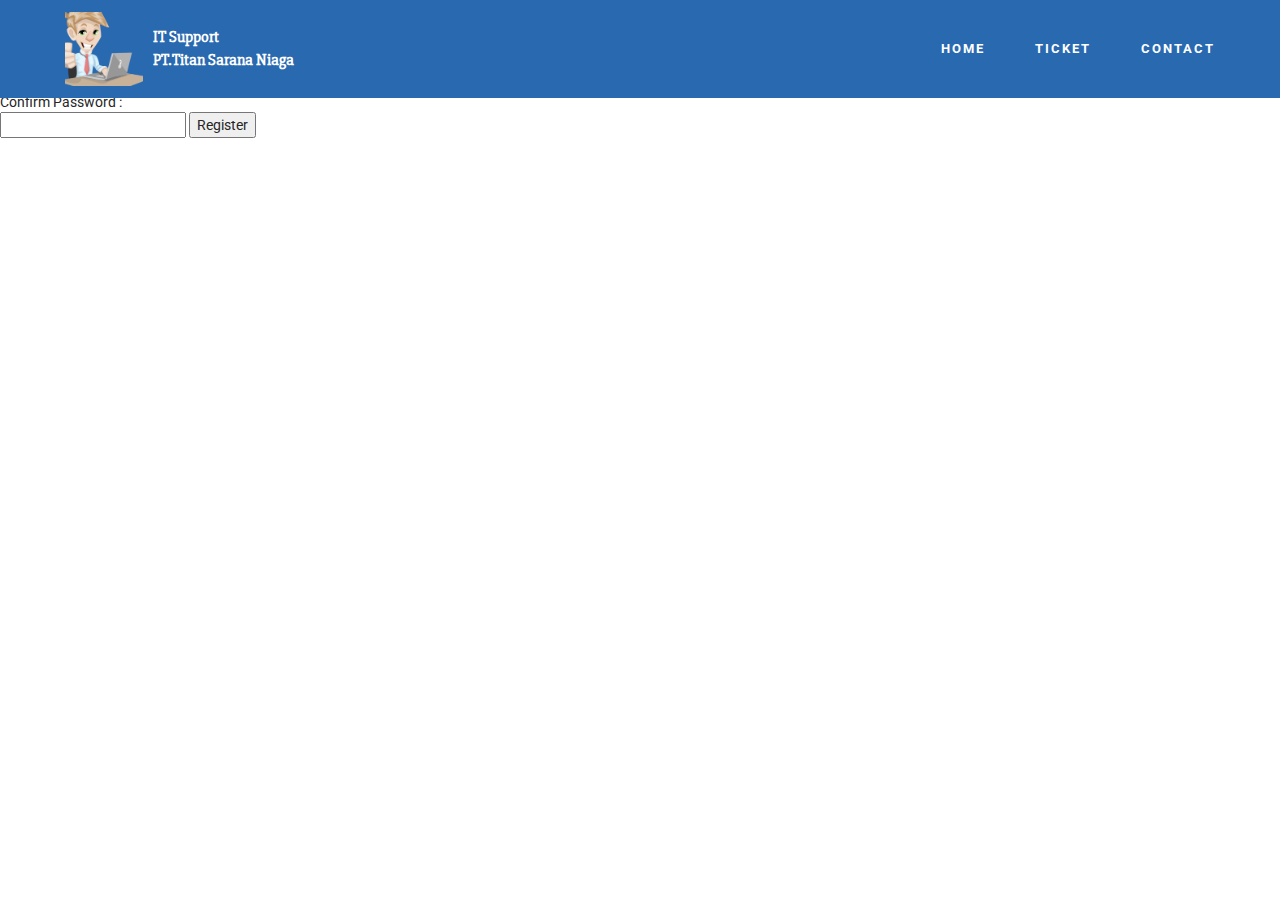
==== commit 82a6a441: "work pake .php" ====
--- a/daftar.html
+++ b/daftar.html
@@ -1,3 +1,5 @@
+
+
 <!DOCTYPE html>
 <html  >
 <head>
@@ -20,7 +22,7 @@
   
 </head>
 <body>
-  <section class="mbr-navbar mbr-navbar--freeze mbr-navbar--absolute mbr-navbar--sticky mbr-navbar--auto-collapse" id="menu-4" data-rv-view="100">
+  <section class="mbr-navbar mbr-navbar--freeze mbr-navbar--absolute mbr-navbar--sticky mbr-navbar--auto-collapse" id="menu-4" data-rv-view="146">
     <div class="mbr-navbar__section mbr-section">
         <div class="mbr-section__container container">
             <div class="mbr-navbar__container">
@@ -34,65 +36,49 @@
                 <div class="mbr-navbar__column mbr-navbar__menu">
                     <nav class="mbr-navbar__menu-box mbr-navbar__menu-box--inline-right">
                         <div class="mbr-navbar__column">
-                            <ul class="mbr-navbar__items mbr-navbar__items--right float-left mbr-buttons mbr-buttons--freeze mbr-buttons--right btn-decorator mbr-buttons--active mbr-buttons--only-links"><li class="mbr-navbar__item"><a class="mbr-buttons__link btn text-white" href="https://mobirise.com">HOME</a></li><li class="mbr-navbar__item"><a class="mbr-buttons__link btn text-white" href="https://mobirise.com">LAPOR</a></li><li class="mbr-navbar__item"><a class="mbr-buttons__link btn text-white" href="https://mobirise.com">CONTACT</a></li></ul>                            
-                            
+                            <ul class="mbr-navbar__items mbr-navbar__items--right float-left mbr-buttons mbr-buttons--freeze mbr-buttons--right btn-decorator mbr-buttons--active mbr-buttons--only-links"><li class="mbr-navbar__item"><a class="mbr-buttons__link btn text-white" href="https://mobirise.com">HOME</a></li><li class="mbr-navbar__item"><a class="mbr-buttons__link btn text-white" href="https://mobirise.com">TICKET</a></li><li class="mbr-navbar__item"><a class="mbr-buttons__link btn text-white" href="https://mobirise.com">CONTACT</a></li></ul>                            
+                             
                         </div>
                     </nav>
                 </div>
             </div>
         </div>
     </div>
+
 </section>
+<div>
+ 
+  <div>
 
-<section class="engine"><a href="https://mobirise.info/a">online site builder</a></section><section class="mbr-section mbr-section--relative mbr-section--fixed-size mbr-after-navbar" id="form1-5" data-rv-view="113" style="background-color: rgb(41, 105, 176);">
-    
-    <div class="mbr-section__container mbr-section__container--std-padding container" style="padding-top: 93px; padding-bottom: 93px;">
-        <div class="row">
-            <div class="col-sm-12">
-                <div class="row">
-                    <div class="col-sm-8 col-sm-offset-2" data-form-type="formoid">
-                        <div class="mbr-header mbr-header--center mbr-header--std-padding">
-                            <h2 class="mbr-header__text">CONTACT FORM</h2>
-                        </div>
-                        <div data-form-alert="true">
-                            <div class="hide" data-form-alert-success="true">Thanks for filling out form!</div>
-                        </div>
-                        <form action="https://mobirise.com/" method="post" data-form-title="CONTACT FORM">
-                            <input type="hidden" value="dnOKl8xoPZ1evhtFhaip2IvyYrqaq3jsbbs9Sc2j48wLII8tTX+06DKBN/mvLjcq3nPBaTwTeUJYPOEDZsWWpFNZVUKknrPlazLCwwJ6KttcZ8TzbuH52AmInhCwuzGn" data-form-email="true">
-                            <div class="form-group">
-                                <input type="text" class="form-control" name="name" required="" placeholder="Name*" data-form-field="Name">
-                            </div>
-                            <div class="form-group">
-                                <input type="email" class="form-control" name="email" required="" placeholder="Email*" data-form-field="Email">
-                            </div>
-                            <div class="form-group">
-                                <input type="tel" class="form-control" name="phone" placeholder="Phone" data-form-field="Phone">
-                            </div>
-                            <div class="form-group">
-                                <textarea class="form-control" name="message" rows="7" placeholder="Message" data-form-field="Message"></textarea>
-                            </div>
-                            <div class="mbr-buttons mbr-buttons--right"><button type="submit" class="mbr-buttons__btn btn btn-lg btn-danger">CONTACT US</button></div>
-                        </form>
-                    </div>
-                </div>
-            </div>
-        </div>
-    </div>
-</section>
+<div>
 
-
-  <script src="assets/web/assets/jquery/jquery.min.js"></script>
+ <form action="reg_act.php" method="post">
+ 
+<div> Username :</div>
+ 
+<input name="username" type="text" />
+ 
+<div> Password :</div>
+ 
+<input name="password" type="password" />
+ 
+<div>Confirm Password :</div>
+ 
+<input name="confirm" type="password" />
+<input type="submit" value="Register" />
+</form>
+</div>
+ </div>
+   </div>
+  <section class="engine"><a href="https://mobirise.info/r">bootstrap template</a></section><script src="assets/web/assets/jquery/jquery.min.js"></script>
   <script src="assets/bootstrap/js/bootstrap.min.js"></script>
   <script src="https://connect.facebook.net/en_US/sdk.js#xfbml=1&version=v2.5"></script>
   <script src="https://apis.google.com/js/plusone.js"></script>
   <script src="assets/facebook-plugin/facebook-script.js"></script>
   <script src="assets/smooth-scroll/smooth-scroll.js"></script>
-  <!--[if lte IE 9]>
-    <script src="assets/jquery-placeholder/jquery.placeholder.min.js"></script>
-  <![endif]-->
   <script src="assets/mobirise/js/script.js"></script>
-  <script src="assets/formoid/formoid.min.js"></script>
   
+ 
   
 </body>
 </html>--- a/assets/mobirise/css/mbr-additional.css
+++ b/assets/mobirise/css/mbr-additional.css
@@ -1,4 +1,21 @@
 @import url(https://fonts.googleapis.com/css?family=Slabo+27px);
+
+#menu-4 .mbr-brand__name {
+  font-size: 16px;
+}
+#menu-4.mbr-navbar--stuck .mbr-navbar__section {
+  background: #2969b0;
+}
+#menu-4 .mbr-navbar__section {
+  background: #2969b0;
+}
+#menu-4 .mbr-navbar__hamburger {
+  color: #ffffff;
+}
+#menu-4 .mbr-brand__name a {
+  font-size: 16px;
+  font-family: 'Slabo 27px', serif;
+}
 
 #menu-0 .mbr-brand__name {
   font-size: 16px;
@@ -25,19 +42,19 @@
   color: #ffffff;
 }
 
-#menu-4 .mbr-brand__name {
+#menu-7 .mbr-brand__name {
   font-size: 16px;
 }
-#menu-4.mbr-navbar--stuck .mbr-navbar__section {
+#menu-7.mbr-navbar--stuck .mbr-navbar__section {
   background: #2969b0;
 }
-#menu-4 .mbr-navbar__section {
+#menu-7 .mbr-navbar__section {
   background: #2969b0;
 }
-#menu-4 .mbr-navbar__hamburger {
+#menu-7 .mbr-navbar__hamburger {
   color: #ffffff;
 }
-#menu-4 .mbr-brand__name a {
+#menu-7 .mbr-brand__name a {
   font-size: 16px;
   font-family: 'Slabo 27px', serif;
 }
--- a/assets/mobirise/css/mbr-additional.css
+++ b/assets/mobirise/css/mbr-additional.css
@@ -1,4 +1,21 @@
 @import url(https://fonts.googleapis.com/css?family=Slabo+27px);
+
+#menu-4 .mbr-brand__name {
+  font-size: 16px;
+}
+#menu-4.mbr-navbar--stuck .mbr-navbar__section {
+  background: #2969b0;
+}
+#menu-4 .mbr-navbar__section {
+  background: #2969b0;
+}
+#menu-4 .mbr-navbar__hamburger {
+  color: #ffffff;
+}
+#menu-4 .mbr-brand__name a {
+  font-size: 16px;
+  font-family: 'Slabo 27px', serif;
+}
 
 #menu-0 .mbr-brand__name {
   font-size: 16px;
@@ -25,19 +42,19 @@
   color: #ffffff;
 }
 
-#menu-4 .mbr-brand__name {
+#menu-7 .mbr-brand__name {
   font-size: 16px;
 }
-#menu-4.mbr-navbar--stuck .mbr-navbar__section {
+#menu-7.mbr-navbar--stuck .mbr-navbar__section {
   background: #2969b0;
 }
-#menu-4 .mbr-navbar__section {
+#menu-7 .mbr-navbar__section {
   background: #2969b0;
 }
-#menu-4 .mbr-navbar__hamburger {
+#menu-7 .mbr-navbar__hamburger {
   color: #ffffff;
 }
-#menu-4 .mbr-brand__name a {
+#menu-7 .mbr-brand__name a {
   font-size: 16px;
   font-family: 'Slabo 27px', serif;
 }
